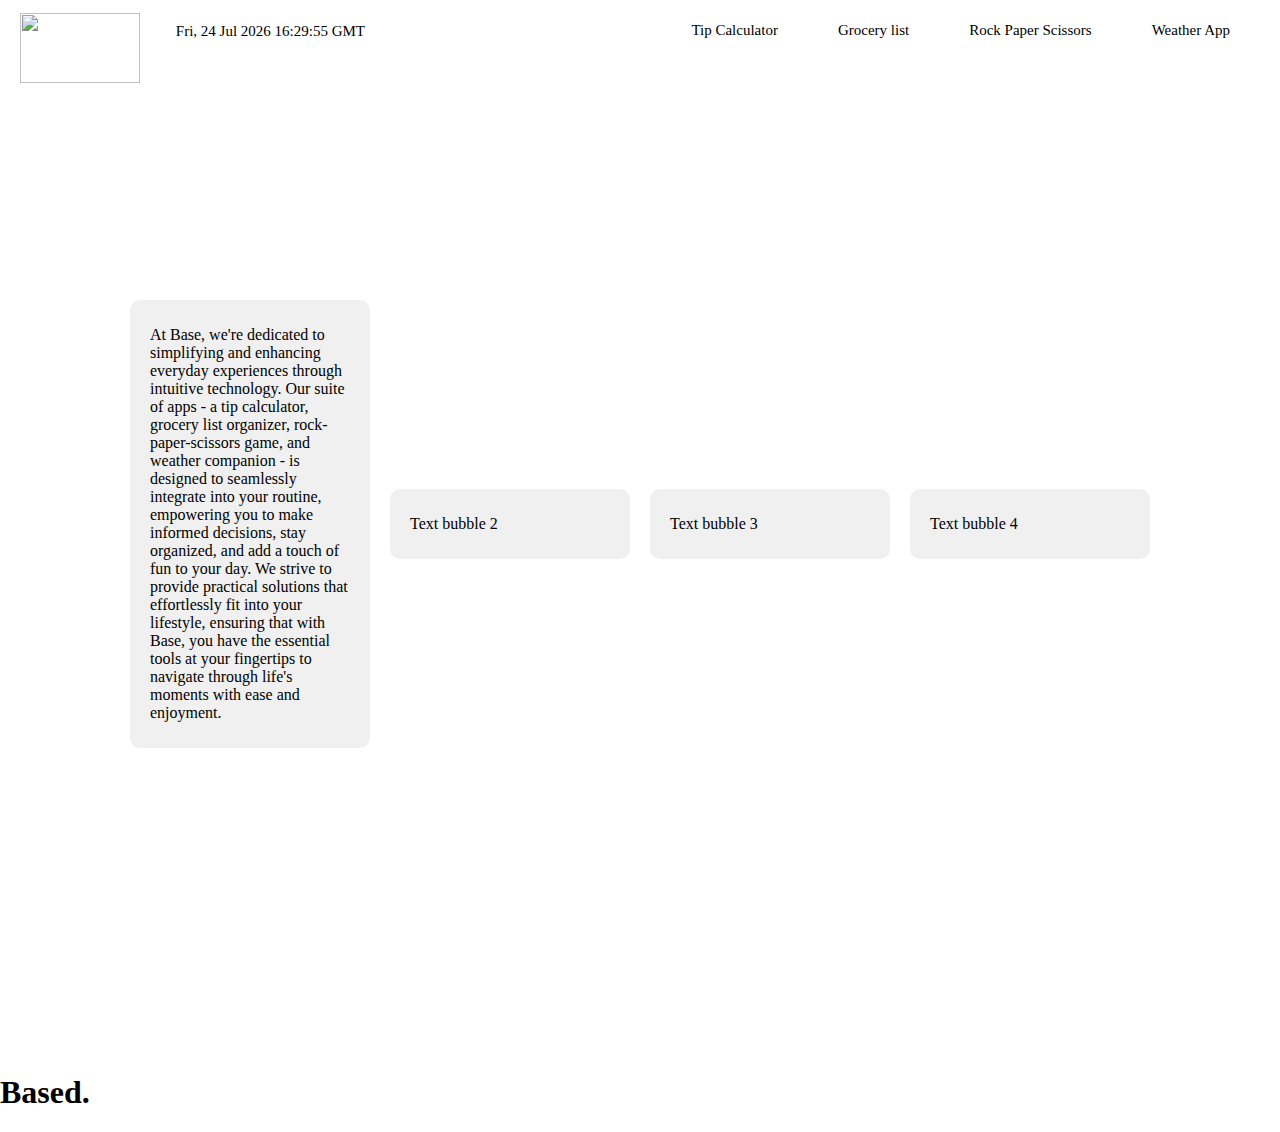
==== projects/index.html @ ef7c3c91 "new homepage" ====
<!DOCTYPE html>
<html lang="en">
<head>
    <meta charset="UTF-8">
    <meta name="viewport" content="width=device-width, initial-scale=1.0">
    <link rel="stylesheet" href="index.css">
</head>

<body>

    <header>
        <a href="homepage.html" class="header-button"></a>
    </header>
    <a href="homepage.html">
        <img src="https://chromeemblems.s3.amazonaws.com/content/UTX-BLACK-web.jpg" width="120" height="70">
    </a>

    <div class="top-buttons">
        <div class="button">
            <a href="tips.html">
                <button type="button">Tip Calculator</button>
            </a>
        </div>
        <div class="button">
            <a href="list.html">
                <button type="button">Grocery list</button>
            </a>
        </div>
        <div class="button">
            <a href="rps.html">
                <button type="button">Rock Paper Scissors</button>
            </a>
        </div>
        <div class="button">
            <a href="weather.html">
                <button type="button"> Weather App</button>
            </a>
        </div>
    </div>
        <div class="bubble">
            <p id="currentTime"></p>
            <script src="index.js"></script>
            <a href="about.html">
            </a>
        </div>
        <div class="text-bubbles-container">
            <div class="text-bubbles">
                <p>At Base, we're dedicated to simplifying and 
                    enhancing everyday experiences through intuitive 
                    technology. Our suite of apps - a tip calculator, 
                    grocery list organizer, rock-paper-scissors game, 
                    and weather companion - is designed to seamlessly 
                    integrate into your routine, empowering you to make 
                    informed decisions, stay organized, and add a touch of
                     fun to your day. We strive to provide practical 
                     solutions that effortlessly fit into your lifestyle, 
                     ensuring that with Base, you have the essential tools 
                     at your fingertips to navigate through life's moments
                      with ease and enjoyment.
                </p>
            </div>
            <div class="text-bubbles">
                <p>Text bubble 2</p>
            </div>
            <div class="text-bubbles">
                <p>Text bubble 3</p>
            </div>
            <div class="text-bubbles">
                <p>Text bubble 4</p>
            </div>
        </div>
        <h1>Based.</h1>

</body>
</html>
---- projects/index.css ----
img{
    margin-top:-50px;
    margin-left:20px;
}
body {
    background-color:white;
    margin: 0;
    padding: 0;
}

header {
    color: black;
    background-color: white;
    padding: 20px;
    text-align: flex;
    width: 30%;
    font-size:20px;
}

.top-buttons {
    font-family:georgia;
    display: flex;
    justify-content: flex-end;
    padding: 10px;
    margin-top: -100px;
}

.button {
    font-family:georgia;
    margin-right: 0; /* Remove margin between buttons */
}

.button:last-child {
    font-family:georgia;
    margin-right: 10px; /* Add margin to the last button */
}

.button a {
    font-family:georgia;
    text-decoration: none;
}

.button button {
    font-size:15px;
    font-family:georgia;
    background-color: white;
    color: black;
    border: none;
    padding: 25px 30px; /* Adjusted padding for a better button size */
    cursor: pointer;
    transition: background-color 0.3s; /* Smooth transition on hover */
    cursor:pointer;
}

.button button:hover {
    text-decoration:underline;
    text-decoration-color:black;
    text-decoration-thickness:2.5px;
}
/* Add this CSS to your homepage.css file */

.header-button {
    text-decoration: none;
    color: black;
    background-color: white;
    padding: 10px 20px;
    border-radius: 5px;
    transition: background-color 0.3s, color 0.3s; /* Add color transition */
}

.header-button:hover {
    text-decoration:underline;
    text-decoration-color:black;
    text-decoration-thickness:2.5px;
}

/* Add this to prevent visited links from changing color */
.header-button:visited {
    color: black;
}

/* Add this to prevent active links from changing color */
.header-button:active {
    color: black;
    background-color: white;
}
.bubble{
    font-size:15px;
    padding:7.1px 100px;
    color:black;
    width: fit-content;
    position: absolute; /* Set position to absolute */
    top: .5px; 
    right: 815px; 
    font-family:georgia;
}
.textbubble{
    font-family:georgia;
    align-items: center;
    justify-content:center;
    text-align:center;
    border-radius:10px;
    width:300px;
    height:300px;
    background-color: white;
    background-image: url('https://png.pngtree.com/background/20231101/original/pngtree-high-resolution-minimalistic-modern-design-of-an-abstract-white-shape-background-picture-image_5826905.jpg');
}
.text-bubbly{
    background-color: #f0f0f0;
    border-radius: 10px;
    padding: 10px 20px;
    width: 200px;
}
.text-bubbles-container {
    display: flex;
    justify-content: center;
    align-items: center;
    height: 100vh;
}

.text-bubbles {
    background-color: #f0f0f0;
    border-radius: 10px;
    padding: 10px 20px;
    width: 200px;
    margin: 0 10px; /* Adjust spacing between text bubbles */
}

/* Optional: Add a border to the text bubbles */
.text-bubble {
    border: 1px solid #ccc;
}
.text-bubble {
    background-color: #f0f0f0;
    padding: 10px;
    border-radius: 10px;
    width: fit-content;
}

.text-bubble:hover::after {
    content: "to innovate.";
}

.text-bubble::after {
    content: "to simplify.";
    display: block;
    position: absolute;
    top: 100%;
    left: 50%;
    transform: translateX(-50%);
    background-color: #f0f0f0;
    padding: 5px;
    border-radius: 5px;
    opacity: 0;
    transition: opacity 0.3s ease-in-out;
}

.text-bubble:hover::after {
    opacity: 1;
}
h1{
    margin-top:100px;
    color:black;
}
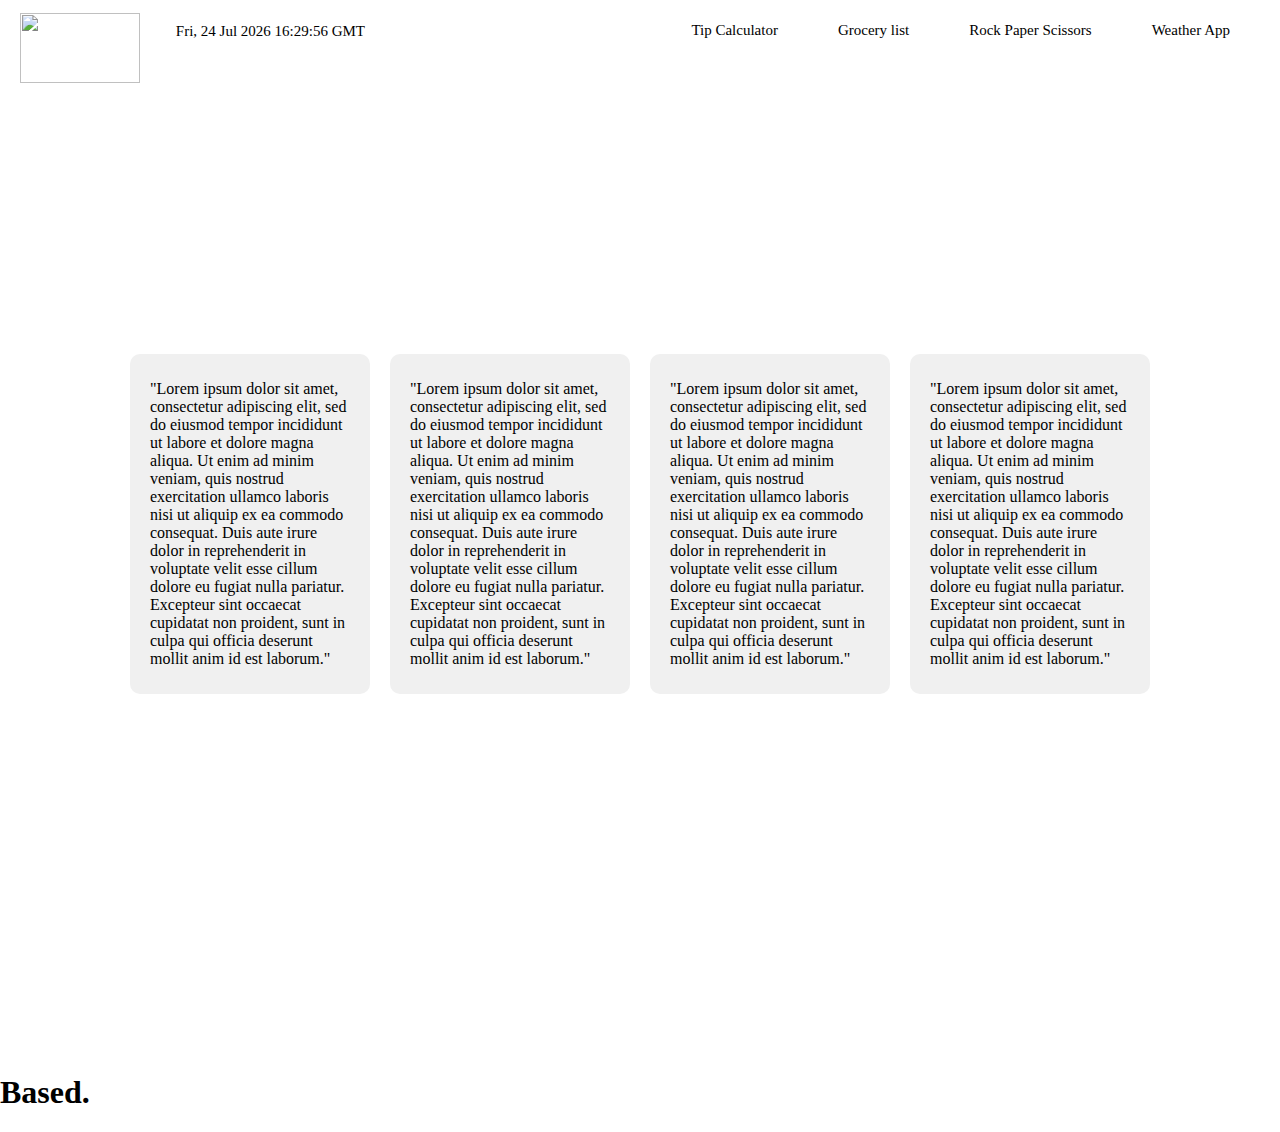
==== commit ce845d16: "new homepage" ====
--- a/projects/index.html
+++ b/projects/index.html
@@ -9,9 +9,9 @@
 <body>
 
     <header>
-        <a href="homepage.html" class="header-button"></a>
+        <a href="index.html" class="header-button"></a>
     </header>
-    <a href="homepage.html">
+    <a href="index.html">
         <img src="https://chromeemblems.s3.amazonaws.com/content/UTX-BLACK-web.jpg" width="120" height="70">
     </a>
 
@@ -45,28 +45,16 @@
         </div>
         <div class="text-bubbles-container">
             <div class="text-bubbles">
-                <p>At Base, we're dedicated to simplifying and 
-                    enhancing everyday experiences through intuitive 
-                    technology. Our suite of apps - a tip calculator, 
-                    grocery list organizer, rock-paper-scissors game, 
-                    and weather companion - is designed to seamlessly 
-                    integrate into your routine, empowering you to make 
-                    informed decisions, stay organized, and add a touch of
-                     fun to your day. We strive to provide practical 
-                     solutions that effortlessly fit into your lifestyle, 
-                     ensuring that with Base, you have the essential tools 
-                     at your fingertips to navigate through life's moments
-                      with ease and enjoyment.
-                </p>
+                <p>"Lorem ipsum dolor sit amet, consectetur adipiscing elit, sed do eiusmod tempor incididunt ut labore et dolore magna aliqua. Ut enim ad minim veniam, quis nostrud exercitation ullamco laboris nisi ut aliquip ex ea commodo consequat. Duis aute irure dolor in reprehenderit in voluptate velit esse cillum dolore eu fugiat nulla pariatur. Excepteur sint occaecat cupidatat non proident, sunt in culpa qui officia deserunt mollit anim id est laborum."</p>
             </div>
             <div class="text-bubbles">
-                <p>Text bubble 2</p>
+                <p>"Lorem ipsum dolor sit amet, consectetur adipiscing elit, sed do eiusmod tempor incididunt ut labore et dolore magna aliqua. Ut enim ad minim veniam, quis nostrud exercitation ullamco laboris nisi ut aliquip ex ea commodo consequat. Duis aute irure dolor in reprehenderit in voluptate velit esse cillum dolore eu fugiat nulla pariatur. Excepteur sint occaecat cupidatat non proident, sunt in culpa qui officia deserunt mollit anim id est laborum."</p>
             </div>
             <div class="text-bubbles">
-                <p>Text bubble 3</p>
+                <p>"Lorem ipsum dolor sit amet, consectetur adipiscing elit, sed do eiusmod tempor incididunt ut labore et dolore magna aliqua. Ut enim ad minim veniam, quis nostrud exercitation ullamco laboris nisi ut aliquip ex ea commodo consequat. Duis aute irure dolor in reprehenderit in voluptate velit esse cillum dolore eu fugiat nulla pariatur. Excepteur sint occaecat cupidatat non proident, sunt in culpa qui officia deserunt mollit anim id est laborum."</p>
             </div>
             <div class="text-bubbles">
-                <p>Text bubble 4</p>
+                <p>"Lorem ipsum dolor sit amet, consectetur adipiscing elit, sed do eiusmod tempor incididunt ut labore et dolore magna aliqua. Ut enim ad minim veniam, quis nostrud exercitation ullamco laboris nisi ut aliquip ex ea commodo consequat. Duis aute irure dolor in reprehenderit in voluptate velit esse cillum dolore eu fugiat nulla pariatur. Excepteur sint occaecat cupidatat non proident, sunt in culpa qui officia deserunt mollit anim id est laborum."</p>
             </div>
         </div>
         <h1>Based.</h1>
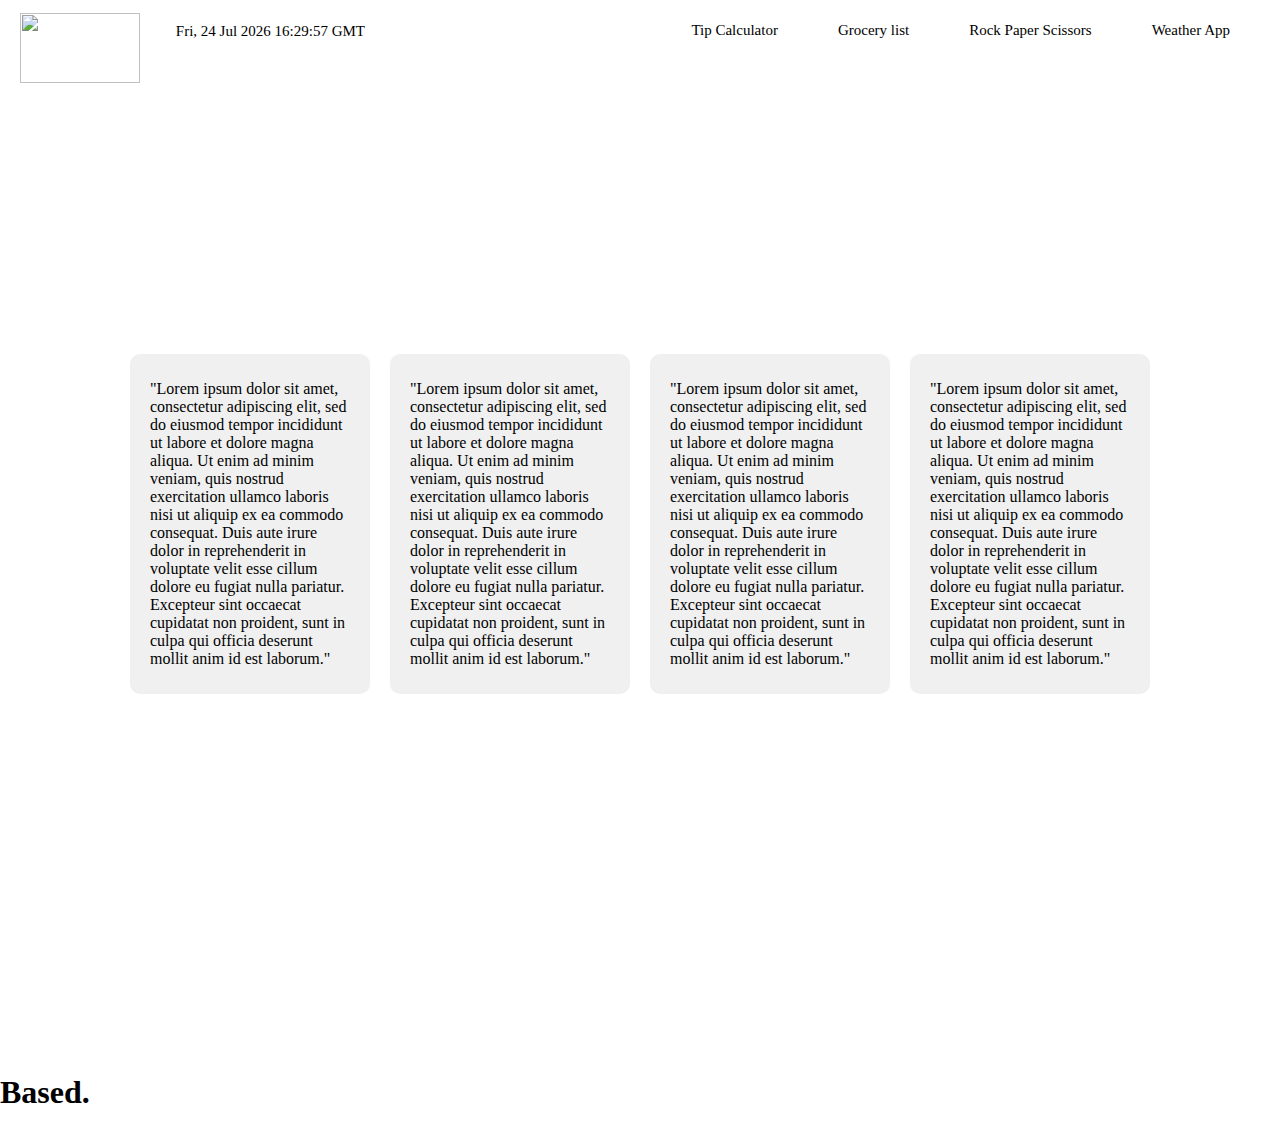
==== commit 786d90bc: "joined project homepage" ====
--- a/projects/index.html
+++ b/projects/index.html
@@ -22,12 +22,12 @@
             </a>
         </div>
         <div class="button">
-            <a href="list.html">
+            <a href="https://first-zeal-voyage.vercel.app/">
                 <button type="button">Grocery list</button>
             </a>
         </div>
         <div class="button">
-            <a href="rps.html">
+            <a href="https://jacobgiboney.github.io/Web_App_Zeal_Intern/spRPS/secretproject.html">
                 <button type="button">Rock Paper Scissors</button>
             </a>
         </div>
